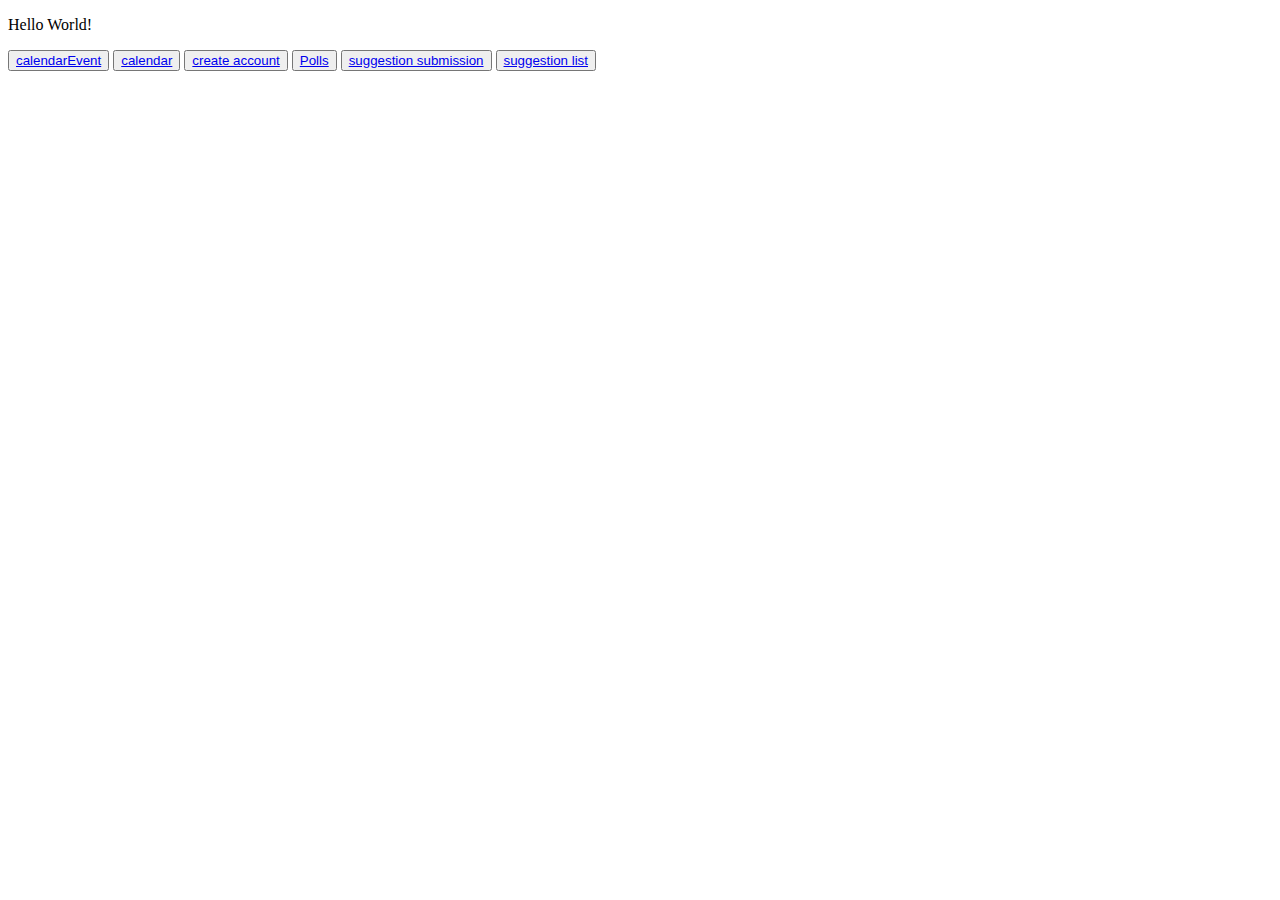
==== index.html @ 820924e7 "Copy from the Repl.it website" ====
<!DOCTYPE html>
<html>
  <head>
    <meta charset="utf-8">
    <meta name="viewport" content="width=device-width">
    <title>repl.it</title>
    <link href="style.css" rel="stylesheet" type="text/css" />
  </head>
  <body>
    <p>Hello World!</p>
    <button><a href="calendarEvent.html">
       calendarEvent 
     </a></button>
    <button><a href="calendar.html">
       calendar 
     </a></button>
    <button><a href="createAcct.html">
       create account  
     </a></button>
    <button><a href="pollSubmission.html">
       Polls 
     </a></button>
         <button><a href="suggestionSubmission.html">
       suggestion submission 
     </a></button>
          </a></button>
         <button><a href="suggestionList.html">
       suggestion list 
     </a></button>
    <script src="script.js"></script>
  </body>
</html>
---- style.css ----
.calendar-content {
  font-family: Arial, Helvetica, sans-serif;
  margin: 0 auto; 
  max-width: 525pt; }


.calendar-content h2.year {
  border-bottom: .75pt solid lightgray; 
  font-size: 30pt;
  text-align: center; }


.calendar-content .calendar {
  box-shadow: 0 4pt 11pt -4pt grey;
  border-radius: 11pt;
  display: flex;
  margin: 22pt 0; 
  padding: 11pt; }

.calendar .calendar-info {
  align-items: center;
  background: black;
  border-radius: 8pt 0 0 8pt;
  color: whitesmoke;
  display: flex;
  font-weight: bold;
  justify-content: center; 
  min-width: 52pt;
  padding: 8pt 37pt;
  text-align: center; }

.calendar .calendar-info .day {
  font-size: 40pt; }

.calendar .calendar-info .month {
  font-size: 11pt;
  font-weight: lighter;
  text-decoration: underline; }

.calendar .calendar-event {
  display: flex;
  flex-direction: column;
  justify-content: center;
  padding: 0 17pt; }


.calendar .calendar-event h2.calendar-title {
  color: lightseagreen;
  font-size: 17pt;
  margin: 17pt 0 8pt 0;
 }

.submission-content {
  font-family: Arial, Helvetica, sans-serif;
  margin: 0 auto; 
  max-width: 525pt; }


.submission-content h2.submission-title {
  border-bottom: .75pt solid lightgray; 
  font-size: 30pt;
  text-align: center; }


.submission-content .submission-name {
  display: flex;
  margin: 20pt 0; }

.submission-content .submission-name textarea {
  width: 200pt;
}

.submission-content .submission-suggest {
  display: flex;
  margin: 20pt 0; 
  height: 100pt;
  
  }
.submission-content .submission-suggest textarea {
  width: 200pt;

}
  .submission-content .submission-tags {
  display: flex;
  margin: 20pt 0; }

.submission-content .submission-tags textarea {
  width: 200pt;

}

.submission .submitButton input[type= "submit" ]{
  border: 0pt;
  padding: 10pt;
  text-align: center;
  font-weight: bold;
  border-radius: 20pt;
}

.poll-box  {
  width: 200pt;
  display: inline-block;

}

.pollDesc pollName {

  width: 400pt;
  height: 200pt;

}

.newPoll  {
  border: 0pt;
  float: center;
  padding: 10pt;
  text-align: center;
  font-weight: bold;
  border-radius: 20pt;
}


#addToMe h2.createdPolls{
  border-bottom: .75pt solid lightgray; 
  font-size: 30pt;
  text-align: center; 
}



.suggestions-content {
  font-family: Arial, Helvetica, sans-serif;
  margin: 0 auto; 
  max-width: 525pt; }


.suggestions-content h2.head {
  border-bottom: .75pt solid lightgray; 
  font-size: 30pt;
  text-align: center; }

.suggestion {
  box-shadow: 0 4pt 11pt -4pt grey;
  border-radius: 11pt;
  display: flex;
  margin: 22pt 0; 
  padding: 11pt; }
  

.suggestion .suggestionPost h2.suggestionPost {
  color: lightseagreen;
  font-size: 17pt;
  margin: 17pt 0 8pt 0;
 }


.upvote {
  display: inline-block;
  overflow: hidden;
  width: 40px;
  height: 25px;
  cursor: pointer;
  background: url('http://i.stack.imgur.com/iqN2k.png');
  background-position: 0 -25px;
} 

.upvote.on {
  background-position: 0 2px;
}

.downvote {
  display: inline-block;
  overflow: hidden;
  width: 40px;
  height: 25px;
  cursor: pointer;
  background: url('https://i.imgur.com/ZNY5IZc.png');

  background-position: 0 -25px;
} 

.downvote.on {
  background-position: 0 2px;
}
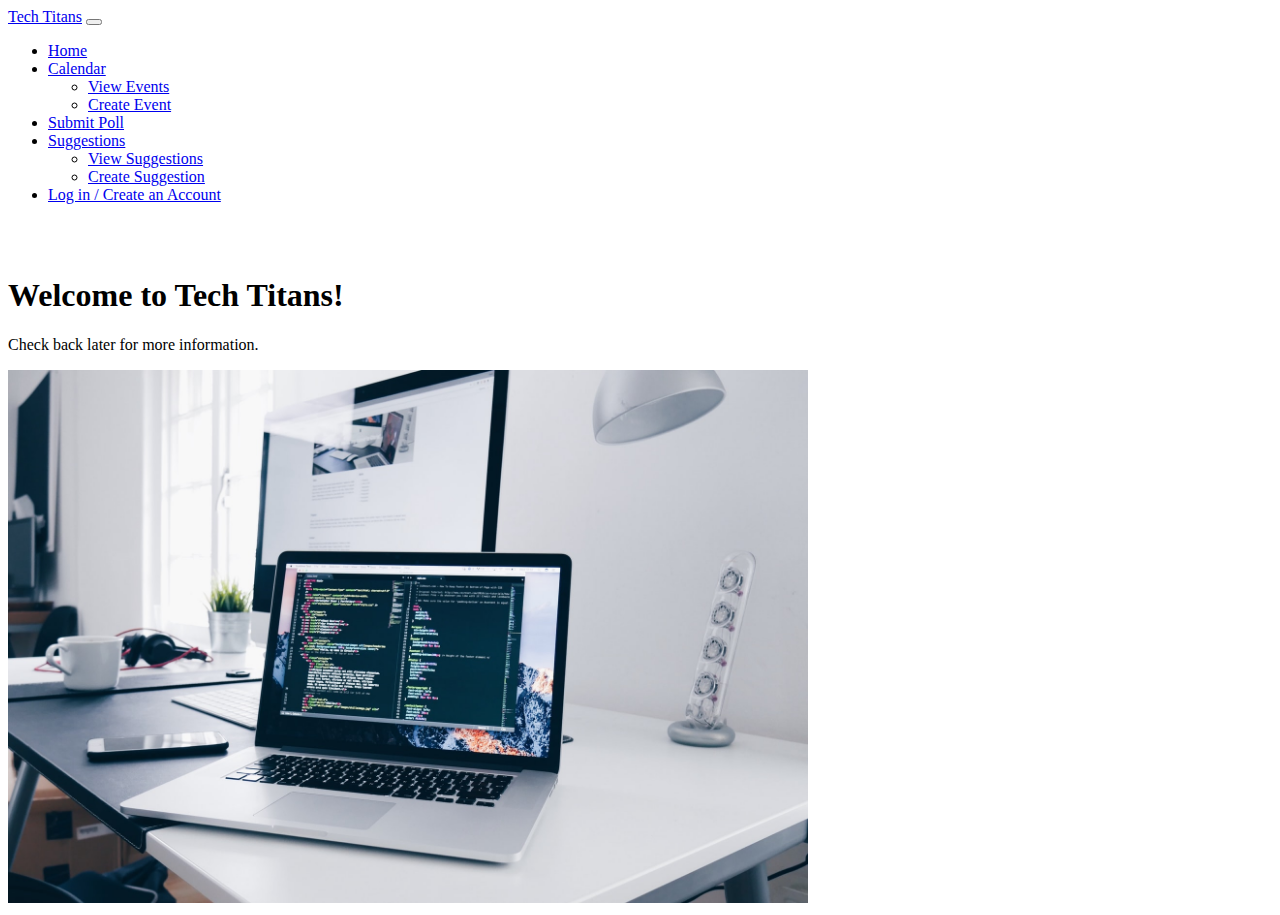
==== commit 9bb4432a: "Added Nav Bar" ====
--- a/index.html
+++ b/index.html
@@ -1,32 +1,80 @@
-<!DOCTYPE html>
-<html>
-  <head>
-    <meta charset="utf-8">
-    <meta name="viewport" content="width=device-width">
-    <title>repl.it</title>
-    <link href="style.css" rel="stylesheet" type="text/css" />
-  </head>
-  <body>
-    <p>Hello World!</p>
-    <button><a href="calendarEvent.html">
-       calendarEvent 
-     </a></button>
-    <button><a href="calendar.html">
-       calendar 
-     </a></button>
-    <button><a href="createAcct.html">
-       create account  
-     </a></button>
-    <button><a href="pollSubmission.html">
-       Polls 
-     </a></button>
-         <button><a href="suggestionSubmission.html">
-       suggestion submission 
-     </a></button>
-          </a></button>
-         <button><a href="suggestionList.html">
-       suggestion list 
-     </a></button>
-    <script src="script.js"></script>
-  </body>
+<!doctype html>
+<html lang="en">
+
+<head>
+  <!-- Required meta tags -->
+  <meta charset="utf-8">
+  <meta name="viewport" content="width=device-width, initial-scale=1">
+
+  <!-- Bootstrap CSS -->
+  <link href="https://cdn.jsdelivr.net/npm/bootstrap@5.0.0-beta2/dist/css/bootstrap.min.css" rel="stylesheet"
+    integrity="sha384-BmbxuPwQa2lc/FVzBcNJ7UAyJxM6wuqIj61tLrc4wSX0szH/Ev+nYRRuWlolflfl" crossorigin="anonymous">
+
+  <title>Tech Titans</title>
+  <nav class="navbar navbar-expand-lg navbar-dark bg-dark">
+    <div class="container-fluid">
+      <a class="navbar-brand" href="#">Tech Titans</a>
+      <button class="navbar-toggler" type="button" data-bs-toggle="collapse" data-bs-target="#navbarNavDropdown"
+        aria-controls="navbarNavDropdown" aria-expanded="false" aria-label="Toggle navigation">
+        <span class="navbar-toggler-icon"></span>
+      </button>
+      <div class="collapse navbar-collapse" id="navbarNavDropdown">
+        <ul class="navbar-nav">
+          <li class="nav-item">
+            <a class="nav-link active" aria-current="page" href="index.html">Home</a>
+          </li>
+          <li class="nav-item dropdown">
+            <a class="nav-link dropdown-toggle" href="#" id="navbarDropdownMenuLink" role="button"
+              data-bs-toggle="dropdown" aria-expanded="false">
+              Calendar
+            </a>
+            <ul class="dropdown-menu" aria-labelledby="navbarDropdownMenuLink">
+              <li><a class="dropdown-item" href="calendar.html">View Events</a></li>
+              <li><a class="dropdown-item" href="calendarEvent.html">Create Event</a></li>
+            </ul>
+          </li>
+          <li class="nav-item">
+            <a class="nav-link" href="pollSubmission.html">Submit Poll</a>
+          </li>
+          <li class="nav-item dropdown">
+            <a class="nav-link dropdown-toggle" href="#" id="navbarDropdownMenuLink" role="button"
+              data-bs-toggle="dropdown" aria-expanded="false">
+              Suggestions
+            </a>
+            <ul class="dropdown-menu" aria-labelledby="navbarDropdownMenuLink">
+              <li><a class="dropdown-item" href="suggestionList.html">View Suggestions</a></li>
+              <li><a class="dropdown-item" href="suggestionSubmission.html">Create Suggestion</a></li>
+            </ul>
+          </li>
+          <li class="nav-item" me-auto>
+            <a class="nav-link" href="createAcct.html" style="align: right;">Log in / Create an Account</a>
+          </li>
+        </ul>
+
+      </div>
+    </div>
+  </nav>
+  <br>
+</head>
+
+<body>
+  <br>
+  <h1>Welcome to Tech Titans!</h1>
+  <p>Check back later for more information.</p>
+  <img src="unsplash-laptop.jpg" width=800px>
+
+  <!-- Optional JavaScript; choose one of the two! -->
+
+  <!-- Option 1: Bootstrap Bundle with Popper -->
+  <script src="https://cdn.jsdelivr.net/npm/bootstrap@5.0.0-beta2/dist/js/bootstrap.bundle.min.js"
+    integrity="sha384-b5kHyXgcpbZJO/tY9Ul7kGkf1S0CWuKcCD38l8YkeH8z8QjE0GmW1gYU5S9FOnJ0" crossorigin="anonymous">
+  </script>
+
+  <!-- Option 2: Separate Popper and Bootstrap JS -->
+  <!--
+    <script src="https://cdn.jsdelivr.net/npm/@popperjs/core@2.6.0/dist/umd/popper.min.js" integrity="sha384-KsvD1yqQ1/1+IA7gi3P0tyJcT3vR+NdBTt13hSJ2lnve8agRGXTTyNaBYmCR/Nwi" crossorigin="anonymous"></script>
+    <script src="https://cdn.jsdelivr.net/npm/bootstrap@5.0.0-beta2/dist/js/bootstrap.min.js" integrity="sha384-nsg8ua9HAw1y0W1btsyWgBklPnCUAFLuTMS2G72MMONqmOymq585AcH49TLBQObG" crossorigin="anonymous"></script>
+    -->
+</body>
+
 </html>